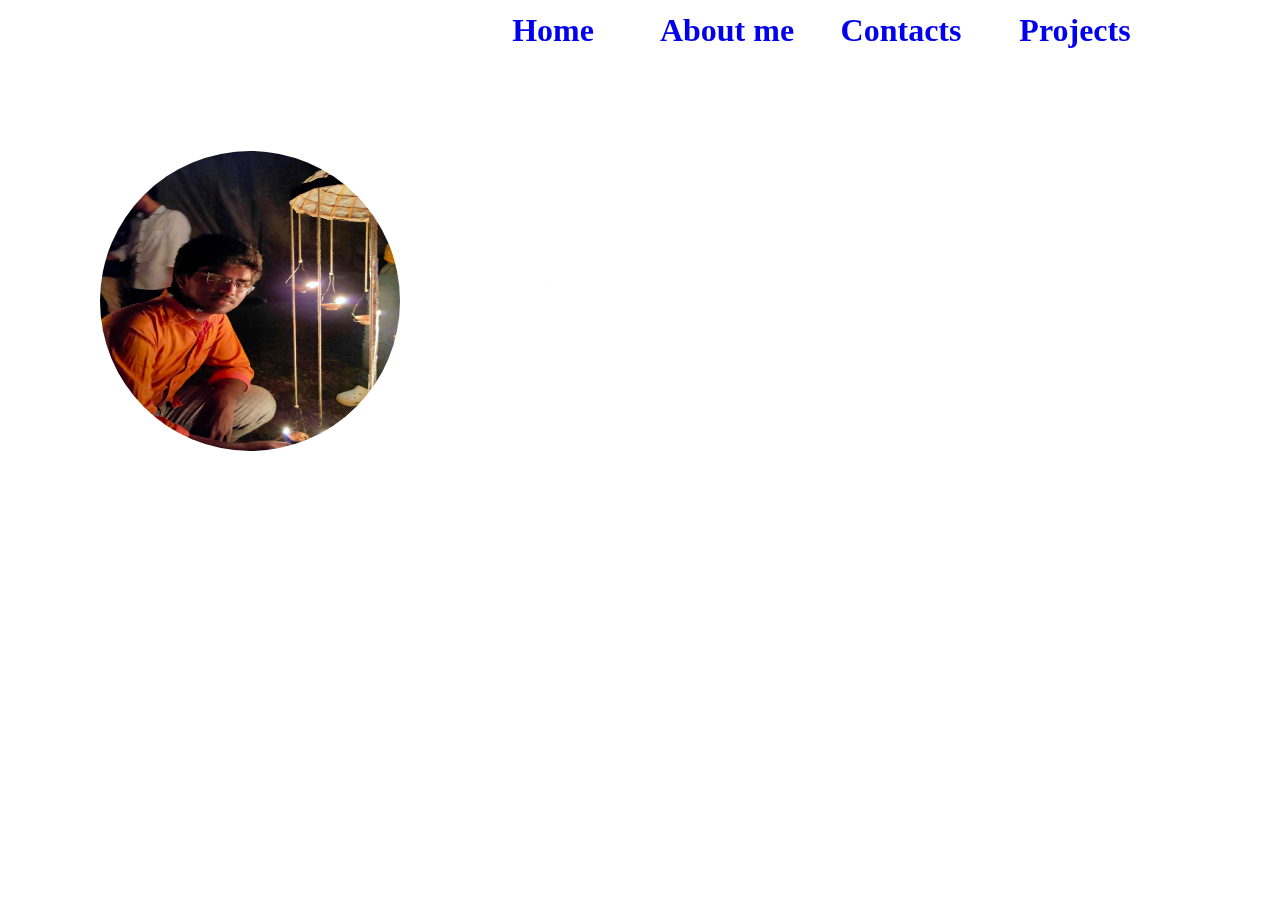
==== index.html @ 3d69a013 "first commit" ====
<!DOCTYPE html>
<html>
<head>
	<meta charset="utf-8">
	<title>My profile</title>
	<link rel="stylesheet" type="text/css" href="index.css">
	<link rel="icon" type="img/icon" href="images/text1.jpg">
</head>
<body>
	<div>
	<video autoplay muted loop id="myvideo"  >
    	
    <source src="videos/bg1.mp4" type="video/mp4">
    </video>
   </div>
        
        <div class="firstnav">
            
            <div class="one" style="float: left;">
            	<a href="#" style="text-decoration: none;"><h1 class="highlight">GIRIDHAR</h1></a>
            </div>
            <div class="two" >
            	<a href="projects.html" style="text-decoration: none;"><h1>Projects</h1></a>
            </div>
            <div class="three">
            	<a href="contacts.html" style="text-decoration: none;"><h1>Contacts</h1></a>
            </div>
            <div class="four">            	
            	<a href="About me.html" style="text-decoration: none;"><h1>About me</h1></a>
            </div>
            <div class="five">            	
            	<a href="index.html" style="text-decoration: none;"><h1>Home</h1></a>
            </div>
        </div>
	<!--this is the second part-->

      <div class="secondpart" style="clear: both;">
      	 
      	   <div class="img" style="float: left;"> 
 			 <img src="images/pic1.jpg" width="300px" height="300px" class="moving" style="border-radius: 400px;margin-top: 100px; margin-left:100px; " >
      	   </div>

      	   <div class="content" style="float: right; background-color: transparent;">
               <img src="images/hello.png"  width="50px" height="50px;" class="contentimg" style="margin-top: 200px; margin-right:700px;"><br><br>
               <h1> <p style="color: white">I'm P.Giridhar studying in IIT kharagpur</p><h1>


      	   </div>



      </div>





</body>
</html>
---- index.css ----
*{
	margin: 0;
	border: 0;
}


#myvideo
{
	position: fixed;right: 0;
	z-index: -10;
	bottom: 0;
	min-width: 100%;
	min-height: 100%;
}

.firstnav{

	margin: 0 auto;
	width: 80%;
}

.one{

	margin-top: 10px;
}

div.one a{
	
	color: white;

}
 div.one a:hover{

	color: red;
}
.two,.three,.four,.five{

	display: inline-block;
	float: right;
}

.two,.three,.four,.five{
  width: 150px;
  margin: auto;
  margin-top: 10px;
  border: 2px solid white;
  margin-left: 20px;
  text-align: center;

}
.two:hover{
  transform: scale(1.1);
  transition: all ease 500ms;
}
.three:hover{
  transform: scale(1.1);
  transition: all ease 500ms;
}
.four:hover{
  transform: scale(1.1);
  transition: all ease 500ms;
}

.five:hover{
  transform: scale(1.1);
  transition: all ease 500ms;
}
.one:hover {
  animation: shake 0.5s;
  animation-iteration-count: infinite;
}
@keyframes shake {
 0% { transform: translate(1px, 1px) rotate(0deg); }
 10% { transform: translate(-1px, -2px) rotate(-1deg); }
 20% { transform: translate(-3px, 0px) rotate(1deg); }
 30% { transform: translate(3px, 2px) rotate(0deg); }
 40% { transform: translate(1px, -1px) rotate(1deg); }
 50% { transform: translate(-1px, 2px) rotate(-1deg); }
  60% { transform: translate(-3px, 1px) rotate(0deg); }
 70% { transform: translate(3px, 1px) rotate(-1deg); }
80% { transform: translate(-1px, -1px) rotate(1deg); }
90% { transform: translate(1px, 2px) rotate(0deg); }
  100% { transform: translate(1px, -2px) rotate(-1deg); }
}

.highlight{
 font-size: 32px;
  color: #fff;
  text-align: center;
  -webkit-animation: glow 1s ease-in-out infinite alternate;
  -moz-animation: glow 1s ease-in-out infinite alternate;
  animation: glow 1s ease-in-out infinite alternate;
}


@-webkit-keyframes glow {
  from {
    text-shadow: 0 0 4px #fff, 0 0 8px #fff, 0 0 12px #e60073, 0 0 16px #e60073, 0 0 20px #e60073, 0 0 24px #e60073, 0 0 28px #e60073;
  }
  
  to {
    text-shadow: 0 0 8px #fff, 0 0 12px #ff4da6, 0 0 16px #ff4da6, 0 0 20px #ff4da6, 0 0 24px #ff4da6, 0 0 28px #ff4da6, 0 0 32px #ff4da6;
  }
}



/*this is the second part*/

.contentimg{
animation: hello 1s infinite linear;
    animation-duration: 1s;
    animation-timing-function: linear;
    animation-delay: 0s;
    animation-iteration-count: infinite;
    animation-direction: normal;
    animation-fill-mode: none;
    animation-play-state: running;
    animation-name: hello;
}
@keyframes hello{
0% {
    transform: rotate(0deg);
}
25% {
    transform: rotate(10deg);
}
75% {
    transform: rotate(-10deg);
}
100% {
    transform: rotate(0deg);
}
}
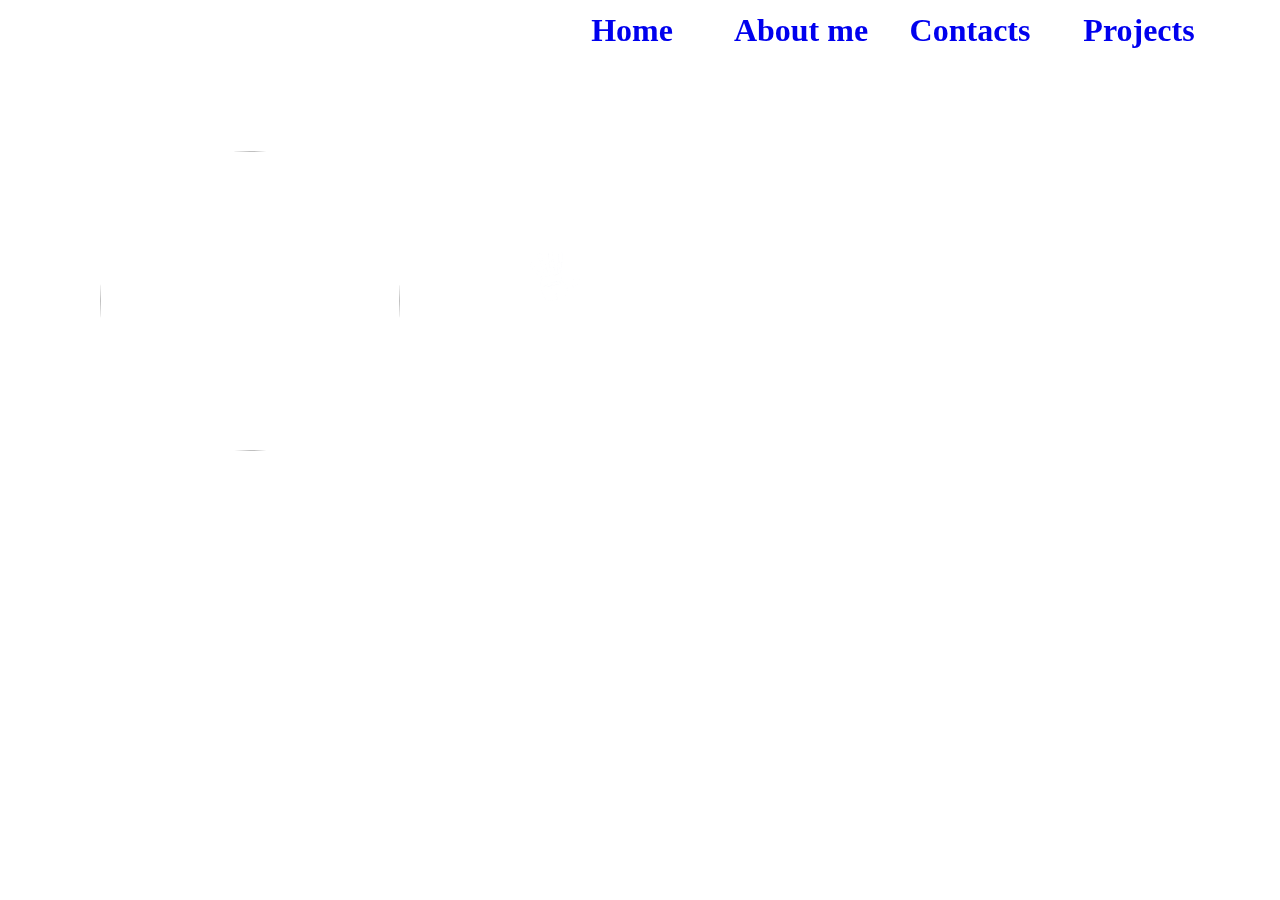
==== commit 17206930: "Update index.html" ====
--- a/index.html
+++ b/index.html
@@ -37,7 +37,7 @@
       <div class="secondpart" style="clear: both;">
       	 
       	   <div class="img" style="float: left;"> 
- 			 <img src="images/pic1.jpg" width="300px" height="300px" class="moving" style="border-radius: 400px;margin-top: 100px; margin-left:100px; " >
+ 			 <img src="images/pic2.jpg" width="300px" height="300px" class="moving" style="border-radius: 400px;margin-top: 100px; margin-left:100px; " >
       	   </div>
 
       	   <div class="content" style="float: right; background-color: transparent;">
@@ -56,4 +56,4 @@
 
 
 </body>
-</html>+</html>
--- a/index.css
+++ b/index.css
@@ -16,7 +16,7 @@
 .firstnav{
 
 	margin: 0 auto;
-	width: 80%;
+	width: 90%;
 }
 
 .one{
@@ -44,7 +44,7 @@
   margin: auto;
   margin-top: 10px;
   border: 2px solid white;
-  margin-left: 20px;
+  margin-left: 15px;
   text-align: center;
 
 }
